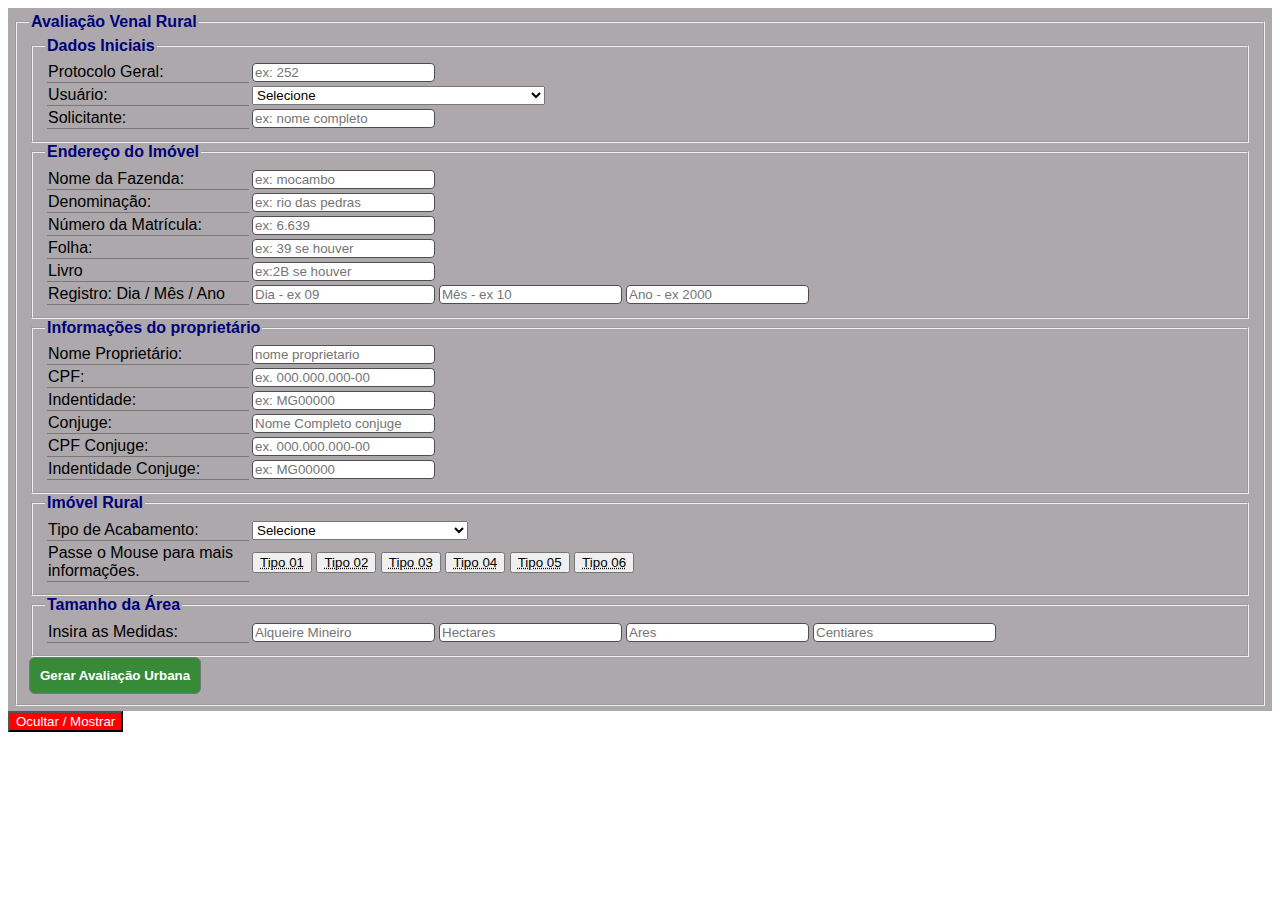
==== avaliacao-rural.html @ baa4437e "correcao" ====
<!DOCTYPE html>
<html lang="pt-br">
<head>
    <meta charset="UTF-8">
    <meta http-equiv="X-UA-Compatible" content="IE=edge">
    <meta name="viewport" content="width=device-width, initial-scale=1.0">
    
    <link rel="stylesheet" href="/style.css">  
    
    <script src="main-rural.js"></script>
    <title id="tituloSalvar"></title>
</head>
<body>
    <div id="dadosDiv">
        <div class="fundoInsereDados"> 
            <fieldset>
                <legend>Avaliação Venal Rural</legend>
                <fieldset>
                    <legend>Dados Iniciais</legend>
                    <table>
                        <tr>
                            <td class="IDados">Protocolo Geral:</td>
                            <td><input type="text" name="" placeholder="ex: 252" id="protoEcidade"><br></td>
                        </tr>
                        <tr>
                            <td class="IDados">Usuário:</td>
                            <td><select name="func"  id="selectFun">
                                <option value="">Selecione</option>
                                <option value="funcio" id="func01">GLEITON APARECIDO SOARES DE SOUZA</option>
                                <option value="funcio" id="func02">VANDER DE JESUS MAGALHAES NOBRE</option>
                                <option value="funcio" id="func03">JOAO MARTINS GUEDES</option>
                            </select></td>
                        </tr>
                        <tr>
                            <td class="IDados">Solicitante:</td>
                            <td><input placeholder="ex: nome completo" type="text" required name="" id="nomeSolicitante"></td>
                        </tr>
                        
                    </table>  
                </fieldset>
                <fieldset>
                    
                    <legend>Endereço do Imóvel</legend>
                    <table>
                        <tr>
                            <td class="IDados">Nome da Fazenda:</td>
                            <td ><input type="text" placeholder="ex: mocambo" name="" id="nomeFazenda" required></td>
                        </tr>
                        <tr>
                            <td class="IDados">Denominação:</td>
                            <td><input type="text" name="" placeholder="ex: rio das pedras" id="denominacaoFazenda" required></td>
                        </tr>
                        <tr>
                            <td class="IDados">Número da Matrícula:</td>
                            <td><input type="text" placeholder="ex: 6.639" name="" id="matriculaFazenda"></td>
                        </tr>
                        <tr>
                            <td class="IDados">Folha:</td>
                            <td><input type="text" placeholder="ex: 39 se houver" name="" id="folhaRegistro"></td>
                        </tr>
                        <tr>
                            <td class="IDados">Livro</td>
                            <td><input type="text" placeholder="ex:2B se houver" name="" id="livroRegistro"></td>
                        </tr>
                        <tr>
                            <td class="IDados">Registro: Dia / Mês / Ano</td>
                            <td><input type="text" placeholder="Dia - ex 09" name="" id="diaRegistro"></td>
                            <td><input type="text" placeholder="Mês - ex 10" name="" id="mesRegistro"></td>
                            <td><input type="text" placeholder="Ano - ex 2000" name="" id="anoRegistro"></td>
                        </tr>
                    </table>
                     
                    
                </fieldset>
                <fieldset>
                    
                    <legend>Informações do proprietário</legend>
                    <table>
                        <tr>
                            <td class="IDados">Nome Proprietário:</td>
                            <td ><input type="text" placeholder="nome proprietario" name="" id="nomeProprietario" required></td>
                        </tr>
                        <tr>
                            <td class="IDados">CPF:</td>
                            <td><input type="text" name="" placeholder="ex. 000.000.000-00" id="cpfProprietario" required></td>
                        </tr>
                        <tr>
                            <td class="IDados">Indentidade:</td>
                            <td><input type="text" placeholder="ex: MG00000" name="" id="identidadeProprietario"></td>
                        </tr>
                        <tr>
                            <td class="IDados">Conjuge:</td>
                            <td><input type="text" value="" placeholder="Nome Completo conjuge" name="" id="nomeConjuge"></td>
                        </tr>
                        <tr>
                            <td class="IDados">CPF Conjuge:</td>
                            <td><input type="text" name="" placeholder="ex. 000.000.000-00" id="cpfProprietario" required></td>
                        </tr>
                        <tr>
                            <td class="IDados">Indentidade Conjuge:</td>
                            <td><input type="text" placeholder="ex: MG00000" name="" id="identidadeProprietario"></td>
                        </tr>
                    </table>
                     
                    
                </fieldset>


                <fieldset>
                    
                    <legend>Imóvel Rural</legend>
                    <table>
                        <tr>
                            <td class="IDados">Tipo de Acabamento: </td>
                            <td><select name="" id="tipoDeAcabamento">
                                <option value="" id="" >Selecione</option>
                                <option value="4000" id="aptdaoboa">Lavoura Aptidão Boa</option>
                                <option value="2500" id="aptdaoregular">Lavoura Aptidão Regular </option>
                                <option value="1500" id="aptdaorestrita">Lavoura Aptdão Restrita </option>
                                <option value="1200" id="pastagemplantada">Pastagem Plantada </option>
                                <option value="600" id="silvicultura">Silvicultura ou Pastagem Natural</option>
                                <option value="500" id="preservacao">Presenvação da Fauna e Flora  </option>
                            </select></td>
                        </tr>
                        <tr>
                            <td class="IDados">Passe o Mouse para mais informações.</td>
                            <td><button><abbr title="Lavoura Aptidão Boa">Tipo 01</abbr></button>
                                 <button><abbr title="Lavoura Aptidão Regular">Tipo 02</abbr></button> <button><abbr title="Lavoura Aptdão Restrita">Tipo 03</abbr></button> <button><abbr title="Pastagem Plantada">Tipo 04</abbr> </button> 
                                 <button><abbr title="Silvicultura ou Pastagem Natural">Tipo 05</abbr></button> <button><abbr title="Presenvação da Fauna e Flora">Tipo 06</abbr></button></td>
                        </tr>
                    </table>
                    <!-- <table>
                            <tr>
                                <td class="IDados">Setor:</td>
                                <td><select name="" id="selSetor">
                                    <option value="">Selecione</option>
                                    <option value="8" id="setor01">Setor 01</option>
                                    <option value="6" id="setor02">Setor 02</option>
                                    <option value="4" id="setor03">Setor 03</option>
                                    <option value="4" id="setor04">Setor 04</option>
                                    <option value="4" id="setor05">Setor 05</option>
                                </select></td>
                            </tr>
                            <tr>
                                <td class="IDados">Quadra:</td>
                                <td><input type="text" name="" id="quadra" placeholder="ex: 0004"></td>
                            </tr>
                            <tr>
                                <td class="IDados">Lote:</td>
                                <td><input type="text" name="" id="lote" placeholder="ex: 0004"></td>
                            </tr>
                        </table>
                      -->
                     

                </fieldset>
                <fieldset>
                    <legend>Tamanho da Área</legend>
                    <table>
                        <tr>
                            <td class="IDados">Insira as Medidas:</td>
                            <td><input type="text" name="" id="alqueireM" placeholder="Alqueire Mineiro"></td>
                            <td><input type="text" name="" id="hectaresM" placeholder="Hectares"></td>
                            <td><input type="text" name="" id="aresM" placeholder="Ares"></td>
                            <td><input type="text" name="" id="centiaresM" placeholder="Centiares"></td>
                        </tr>
                        <!-- <tr>
                            <td>Área da Construção:</td>
                            <td><input type="text" name="" id="areaConstrucao" placeholder="ex: 50"></td>
                        </tr> -->
                    </table>  
                </fieldset>
                
                <input  class="botaoEnviar" type="submit" onclick="calcularAvaliacao()" value="Gerar Avaliação Urbana" />
                
            </fieldset>
                </fieldset>
                
                
        </div>
        
    </div>
    <button class="ocultarBotao" onclick="Mudarestado('dadosDiv')">Ocultar / Mostrar</button>
    


    <div id="avaliacaoFundo" class="backimage">
        <Button class="imprimirAgora" onClick="window.print()">IMPRIMIR AGORA</Button>
        <div class="folhaA4">
            <div>
                <div >
                    <img style="width: 350px; margin: auto;" src="src/logo-2-lagoa-dos-patos-mg.svg" alt="">
                </div>
                
            </div>
            <div class="certidaoValorVenal">
                <h1>CERTIDÃO DE VALOR VENAL DE IMÓVEL URBANO</h1>
                <h2 class="protocolN" id="imprimeProtocolo">XXXXXXX  prot/ano</h2>
            </div>
            <div >
                <p id="cabecaDesc">
                    Certifico a pedido verbal e protocolado de <strong>(nome da pessoa protocolo),</strong> pessoa interessada  que, revendo a planta
                    Cadastral do Perímetro Urbano deste Município e a Planta de valores de
                    Terrenos Urbanos do <strong>CTM (Código Tributário Municipal)</strong>, verifiquei que o <strong>Lote (0010) </strong>da <strong>Quadra (0004)</strong> localizado no <strong>setor (0003)</strong> com área total de <strong>162,00m2</strong>
                    (Cento e Sessenta e dois Metros Quadrados), com área construída de <strong>44,00m2</strong>
                    (Quarenta e quatro metros quadrados), localizado na <strong>
                        Rua Brasília, N° 230,
                        bairro centro,
                    </strong> neste Município de Lagoa dos Patos – MG tem o seguinte Valor
                    Venal (avaliado a <strong>“Preço de Tabela *Código Tributário Pág. 87</strong> - <i>
                        Unidade de
                        Unidade de Padrão Popular de Acabamento
                    </i> e <strong>Pág. 90 para terrenos.</strong>”) da
                    seguinte forma:
                </p>
                <div id="valorVenais">
                    <p>
                        <strong>* Terreno (Lote):</strong> <u>R$ xxxxxxxx</u> (Valor calculado de acordo com o código tributário 544/2005). <strong>(*VT)</strong>
                    </p>
                    <p>
                        <strong>* Área Construída:</strong> <u>R$ xxxxxxxx</u> (Valor calculado de acordo com o código tributário 544/2005). <strong>(*VT)</strong>
                    </p>
                    <p>
                        <strong>*Valor total do Imóvel:</strong> <u>R$ xxxxxxx</u> (Valor calculado de acordo com o código tributário 544/2005).<strong>(*VT)</strong>
                    </p>
                    <p>
                        <strong>VT= </strong>(Valor de tributação).
                    </p>
                </div>
               
                <div>
                    <h2 id="localEData">
                        Lagoa dos Patos – MG, (27 de maio de 2021)
                    </h2>
                    <div class="assinaTOperador">
                        <p>
                            ________________________________________
                        </p>
                        <div class="AssinOp" id="operador">Nome funcionario Responsável
                        </div>
                        <div class="nomeFuncionarios" id="funcionarioDados"></div>
                    </div>
                </div>
                
            </div>
            
            <div class="peEnderecoPref">
                <p>
                    PRAÇA 31 DE MARÇO 111 / CENTRO / (38) 3745-1239 / CEP: 39.360-000 / LAGOA DOS PATOS / MINAS GERAIS
                </p>
                <p>
                    prefeitura@lagoadospatos.mg.gov.br
                </p>
            </div>

        </div>

    </div>

</body>
</html>
---- style.css ----
:root{

}
legend {
    font-weight: 800;
    color: rgb(0, 0, 122);
}
input{
    border-radius: 4px;
    border: #4e4e4e solid 1px;
}
body{
    font-family: -apple-system, BlinkMacSystemFont, 'Segoe UI', Roboto, Oxygen, Ubuntu, Cantarell, 'Open Sans', 'Helvetica Neue', sans-serif;
}
h1{
    font-size: 20px;
}
h2 {
    font-size: 17px;
    margin: 0px;
    padding: 0px;
}

.folhaA4 {
    
    margin: 0;
    width: 100%px;
    padding: 10%;
    height: 25cm;
    
    
}
.backimage{
    -webkit-print-color-adjust: exact;
    background-image: url(src/fundo-certidao-min.jpeg);
    background-size: 100%;
    background-repeat: no-repeat;
    
    margin: auto;
   
    
}
.topoBrasao{
    margin-left: 70px;
    width: 100%;
    text-align: center;
    justify-content: center;
    
}
.topoBrasao h1 {
    
        font-size: 25px;

}    
.topoBrasao h2 {
    
    margin: 0px;
    font-size: 20px;

}    
.certidaoValorVenal {
    font-size: 13px;
    text-align: center;
}
.assinaturaLateral {
    margin-right: 0px;
    position: fixed;
    transform: rotate(-90deg);
}
.assinaTOperador{
    padding-top: 10px;
    text-align: center;
    width: 50%;
    margin: auto;
}
.assinaTOperador p{
    padding-top: 10px;
    font-size: 12px;
}
.AssinOp {
    font-size: 12px; 
    font-weight:700; 
    margin-bottom: -10px;
    margin-top: -10px;
}
.peEnderecoPref {
    font-size: 12px;
    text-align: center;
    margin-top: 20px;
    margin-bottom: 50px;
}
.peEnderecoPref > p{
    margin: 0;
}
.protocolN {
    margin: 0px;
}
.fundoInsereDados {
    background-color: #ACA8AB;
    padding: 5px;
}
.IDados {
    width: 200px;
    border-bottom: #5e5e5ea6 solid 1px;
}
.botaoEnviar{
    background-color: rgb(55, 138, 55);
    color: white;
    border: rgb(119, 119, 119) solid 1px;
    padding: 10px;
    border-radius: 6px;
    font-weight: 700;
}
.botaoEnviar:focus {
    box-shadow: inset black 1px 2px 2px 1px;
}
.backimage {
    display: none;
}
.ocultarBotao {
    background-color: red;
    color: white;
}
.imprimirAgora {
   
    
   position: absolute;
   margin-top: -75px;
    padding: 12px;
    margin-left: 200px;
    box-shadow: rgb(0, 182, 55) 1px 1px 5px 1px;
    border: rgb(218, 218, 218) solid 1px;
    background-color: yellowgreen;
    color: black;
    font-weight: 800;
}
@media print {
    .ocultarBotao {
        display: none !important;
    }
    .fundoInsereDados {
        display: none !important;
    }
    .imprimirAgora {
        display: none !important;
    }
}
.diminuirLetra{
    font-size: 1.2rem;
}
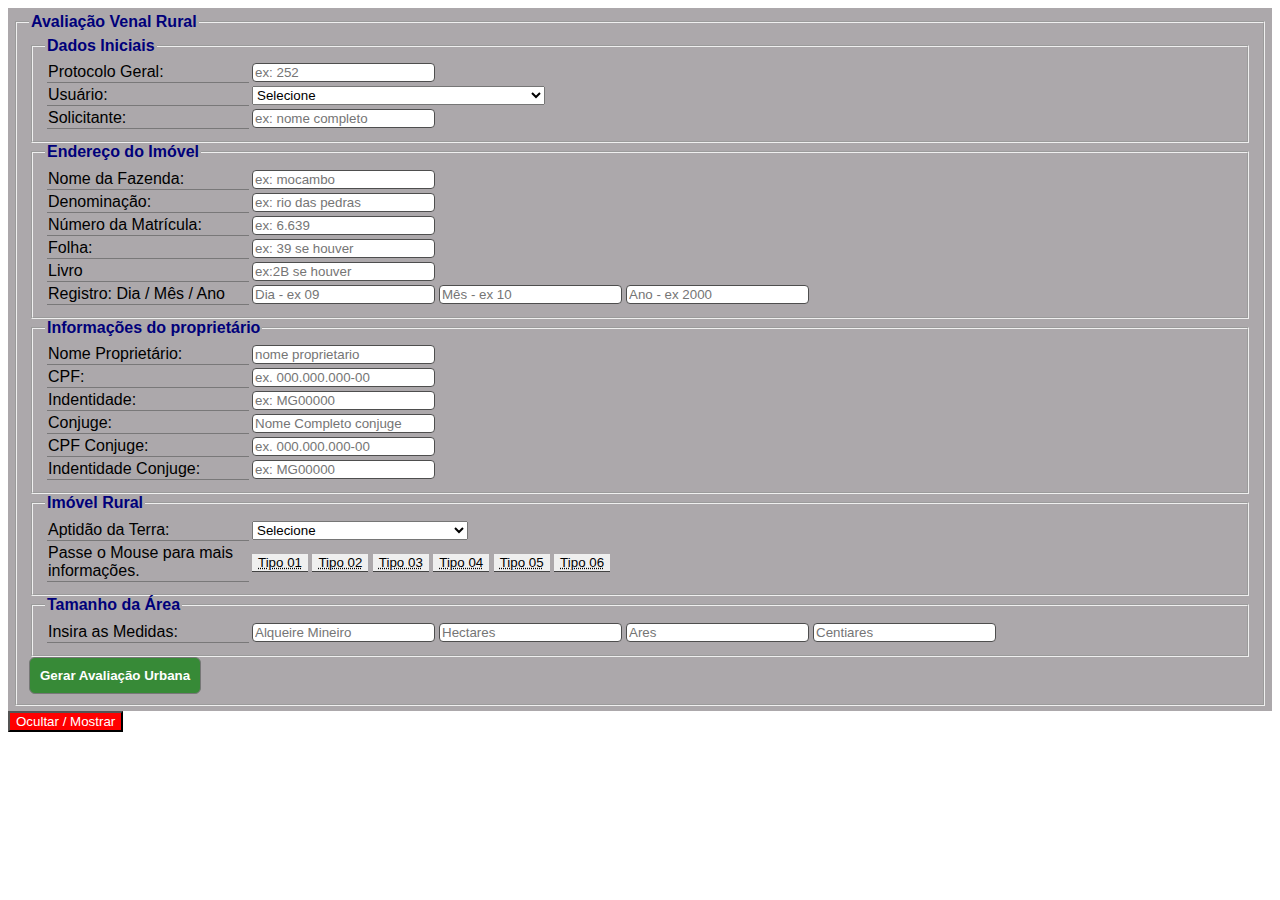
==== commit 4dcdcfe8: "atualiza" ====
--- a/avaliacao-rural.html
+++ b/avaliacao-rural.html
@@ -10,7 +10,7 @@
     <script src="main-rural.js"></script>
     <title id="tituloSalvar"></title>
 </head>
-<body>
+<body onload="horaAgora()">
     <div id="dadosDiv">
         <div class="fundoInsereDados"> 
             <fieldset>
@@ -94,11 +94,11 @@
                         </tr>
                         <tr>
                             <td class="IDados">CPF Conjuge:</td>
-                            <td><input type="text" name="" placeholder="ex. 000.000.000-00" id="cpfProprietario" required></td>
+                            <td><input type="text" name="" placeholder="ex. 000.000.000-00" id="cpfconjuge" required></td>
                         </tr>
                         <tr>
                             <td class="IDados">Indentidade Conjuge:</td>
-                            <td><input type="text" placeholder="ex: MG00000" name="" id="identidadeProprietario"></td>
+                            <td><input type="text" placeholder="ex: MG00000" name="" id="identidadeconjuge"></td>
                         </tr>
                     </table>
                      
@@ -111,12 +111,12 @@
                     <legend>Imóvel Rural</legend>
                     <table>
                         <tr>
-                            <td class="IDados">Tipo de Acabamento: </td>
-                            <td><select name="" id="tipoDeAcabamento">
+                            <td class="IDados">Aptidão da Terra: </td>
+                            <td><select name="" id="aptdaoTerra">
                                 <option value="" id="" >Selecione</option>
                                 <option value="4000" id="aptdaoboa">Lavoura Aptidão Boa</option>
                                 <option value="2500" id="aptdaoregular">Lavoura Aptidão Regular </option>
-                                <option value="1500" id="aptdaorestrita">Lavoura Aptdão Restrita </option>
+                                <option value="1500" id="aptdaorestrita">Lavoura Aptidão Restrita </option>
                                 <option value="1200" id="pastagemplantada">Pastagem Plantada </option>
                                 <option value="600" id="silvicultura">Silvicultura ou Pastagem Natural</option>
                                 <option value="500" id="preservacao">Presenvação da Fauna e Flora  </option>
@@ -124,9 +124,9 @@
                         </tr>
                         <tr>
                             <td class="IDados">Passe o Mouse para mais informações.</td>
-                            <td><button><abbr title="Lavoura Aptidão Boa">Tipo 01</abbr></button>
-                                 <button><abbr title="Lavoura Aptidão Regular">Tipo 02</abbr></button> <button><abbr title="Lavoura Aptdão Restrita">Tipo 03</abbr></button> <button><abbr title="Pastagem Plantada">Tipo 04</abbr> </button> 
-                                 <button><abbr title="Silvicultura ou Pastagem Natural">Tipo 05</abbr></button> <button><abbr title="Presenvação da Fauna e Flora">Tipo 06</abbr></button></td>
+                            <td><button class="btninforma"><abbr title="Lavoura Aptidão Boa">Tipo 01</abbr></button>
+                                 <button class="btninforma"><abbr title="Lavoura Aptidão Regular">Tipo 02</abbr></button> <button class="btninforma"><abbr title="Lavoura Aptdão Restrita">Tipo 03</abbr></button> <button class="btninforma"><abbr title="Pastagem Plantada">Tipo 04</abbr> </button> 
+                                 <button class="btninforma"><abbr title="Silvicultura ou Pastagem Natural">Tipo 05</abbr></button class="btninforma"> <button class="btninforma"><abbr title="Presenvação da Fauna e Flora">Tipo 06</abbr></button></td>
                         </tr>
                     </table>
                     <!-- <table>
@@ -171,8 +171,8 @@
                     </table>  
                 </fieldset>
                 
-                <input  class="botaoEnviar" type="submit" onclick="calcularAvaliacao()" value="Gerar Avaliação Urbana" />
-                
+                <input  class="botaoEnviar" type="submit" onclick="calcularAvaliacao()" value="Gerar Avaliação Urbana" /></br>
+                <!--Criado por Gleiton Ap. Soares de Souza-->
             </fieldset>
                 </fieldset>
                 
--- a/style.css
+++ b/style.css
@@ -148,4 +148,15 @@
 }
 .diminuirLetra{
     font-size: 1.2rem;
+}
+.btninforma{
+    background-color:none;
+    border: none;
+    border-bottom: rgb(66, 66, 66) solid 1px;
+    text-decoration: none;
+    transition-duration: 3500ms;
+}
+.btninforma:hover{
+    background-color: red;
+    color: white;
 }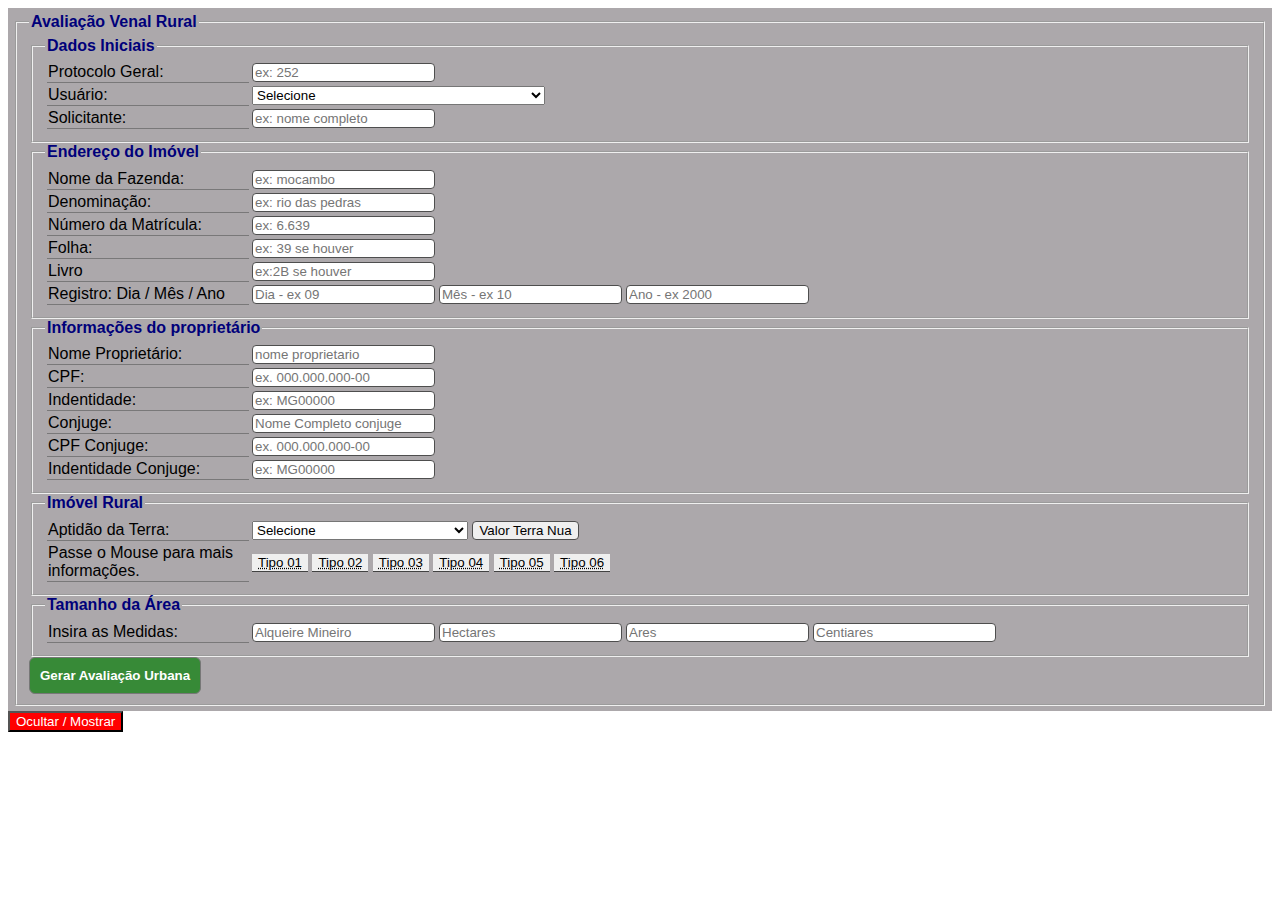
==== commit 213146d3: "finalizando" ====
--- a/avaliacao-rural.html
+++ b/avaliacao-rural.html
@@ -10,7 +10,7 @@
     <script src="main-rural.js"></script>
     <title id="tituloSalvar"></title>
 </head>
-<body onload="horaAgora()">
+<body onload="caalcularAvaliacao()">
     <div id="dadosDiv">
         <div class="fundoInsereDados"> 
             <fieldset>
@@ -120,13 +120,17 @@
                                 <option value="1200" id="pastagemplantada">Pastagem Plantada </option>
                                 <option value="600" id="silvicultura">Silvicultura ou Pastagem Natural</option>
                                 <option value="500" id="preservacao">Presenvação da Fauna e Flora  </option>
-                            </select></td>
+                            </select>
+                            <a href="https://www.salamineira.com/valor-terra-nua/"><input type="button" value="Valor Terra Nua"></a></td>
+                            
                         </tr>
                         <tr>
                             <td class="IDados">Passe o Mouse para mais informações.</td>
-                            <td><button class="btninforma"><abbr title="Lavoura Aptidão Boa">Tipo 01</abbr></button>
-                                 <button class="btninforma"><abbr title="Lavoura Aptidão Regular">Tipo 02</abbr></button> <button class="btninforma"><abbr title="Lavoura Aptdão Restrita">Tipo 03</abbr></button> <button class="btninforma"><abbr title="Pastagem Plantada">Tipo 04</abbr> </button> 
-                                 <button class="btninforma"><abbr title="Silvicultura ou Pastagem Natural">Tipo 05</abbr></button class="btninforma"> <button class="btninforma"><abbr title="Presenvação da Fauna e Flora">Tipo 06</abbr></button></td>
+                            <td><button class="btninforma"><abbr title="1.	Lavoura aptidão boa (Cultura de Primeira): terra apta à cultura temporária ou permanente, sem limitações significativas para a produção sustentável e com um nível mínimo de restrições, que não reduzem a produtividade ou os benefícios expressivamente e não aumentam os insumos acima de um nível aceitável;">Tipo 01</abbr></button>
+                                 <button class="btninforma"><abbr title="2.	Lavoura aptidão regular (Terra de cultura de Segunda): terra apta à cultura temporária ou permanente, que apresenta limitações moderadas para a produção sustentável, que reduzem a produtividade ou os benefícios e elevam a necessidade de insumos para garantir as vantagens globais a serem obtidas com o uso;">Tipo 02</abbr></button> <button class="btninforma"><abbr title="3.	Lavoura – aptidão restrita: terra apta à cultura temporária ou permanente, que apresenta limitações fortes para a produção sustentável, que reduzem a produtividade ou os benefícios ou aumentam os insumos necessários, de tal maneira que os custos só seriam justificados marginalmente;">Tipo 03</abbr></button> <button class="btninforma"><abbr title="4.	Pastagem plantada: terra inapta à exploração de lavouras temporárias ou permanentes por possuir limitações fortes à produção vegetal sustentável, mas que é apta a formas menos intensivas de uso, inclusive sob a forma de uso de pastagens plantadas;">Tipo 04</abbr> </button> 
+                                 <button class="btninforma"><abbr title="5.	Silvicultura ou pastagem natural (Terra para reflorestamento): terra inapta aos usos indicados nos incisos I a IV, mas que é apta a usos menos intensivos;">Tipo 05</abbr></button class="btninforma"> <button class="btninforma"><abbr title="P6.	Preservação da fauna ou flora: terra inapta para os usos indicados nos incisos I a V, em decorrência de restrições ambientais, físicas, sociais ou jurídicas que impossibilitam o uso sustentável, e que, por isso, é indicada para a preservação da flora e da fauna ou para outros usos não agrários.
+                                    (Definições extraídas do Art. 2º da IN RFB 1877 de 14 de Março de 2019).
+                                    ">Tipo 06</abbr></button></td>
                         </tr>
                     </table>
                     <!-- <table>
@@ -189,68 +193,26 @@
         <div class="folhaA4">
             <div>
                 <div >
-                    <img style="width: 350px; margin: auto;" src="src/logo-2-lagoa-dos-patos-mg.svg" alt="">
+                    <img style="width: 100%; margin: auto;" src="src/logo-2-lagoa-dos-patos-mg.svg" alt="">
                 </div>
                 
             </div>
             <div class="certidaoValorVenal">
-                <h1>CERTIDÃO DE VALOR VENAL DE IMÓVEL URBANO</h1>
+                <h1>CERTIDÃO DE VALOR VENAL DE IMÓVEL RURAL</h1>
                 <h2 class="protocolN" id="imprimeProtocolo">XXXXXXX  prot/ano</h2>
             </div>
+            
+            <div id="cabecaDesc">
+            
+                </div>  
+            </div> 
+            </div>
+            
+            
+            
+            
             <div >
-                <p id="cabecaDesc">
-                    Certifico a pedido verbal e protocolado de <strong>(nome da pessoa protocolo),</strong> pessoa interessada  que, revendo a planta
-                    Cadastral do Perímetro Urbano deste Município e a Planta de valores de
-                    Terrenos Urbanos do <strong>CTM (Código Tributário Municipal)</strong>, verifiquei que o <strong>Lote (0010) </strong>da <strong>Quadra (0004)</strong> localizado no <strong>setor (0003)</strong> com área total de <strong>162,00m2</strong>
-                    (Cento e Sessenta e dois Metros Quadrados), com área construída de <strong>44,00m2</strong>
-                    (Quarenta e quatro metros quadrados), localizado na <strong>
-                        Rua Brasília, N° 230,
-                        bairro centro,
-                    </strong> neste Município de Lagoa dos Patos – MG tem o seguinte Valor
-                    Venal (avaliado a <strong>“Preço de Tabela *Código Tributário Pág. 87</strong> - <i>
-                        Unidade de
-                        Unidade de Padrão Popular de Acabamento
-                    </i> e <strong>Pág. 90 para terrenos.</strong>”) da
-                    seguinte forma:
-                </p>
-                <div id="valorVenais">
-                    <p>
-                        <strong>* Terreno (Lote):</strong> <u>R$ xxxxxxxx</u> (Valor calculado de acordo com o código tributário 544/2005). <strong>(*VT)</strong>
-                    </p>
-                    <p>
-                        <strong>* Área Construída:</strong> <u>R$ xxxxxxxx</u> (Valor calculado de acordo com o código tributário 544/2005). <strong>(*VT)</strong>
-                    </p>
-                    <p>
-                        <strong>*Valor total do Imóvel:</strong> <u>R$ xxxxxxx</u> (Valor calculado de acordo com o código tributário 544/2005).<strong>(*VT)</strong>
-                    </p>
-                    <p>
-                        <strong>VT= </strong>(Valor de tributação).
-                    </p>
-                </div>
-               
-                <div>
-                    <h2 id="localEData">
-                        Lagoa dos Patos – MG, (27 de maio de 2021)
-                    </h2>
-                    <div class="assinaTOperador">
-                        <p>
-                            ________________________________________
-                        </p>
-                        <div class="AssinOp" id="operador">Nome funcionario Responsável
-                        </div>
-                        <div class="nomeFuncionarios" id="funcionarioDados"></div>
-                    </div>
-                </div>
-                
-            </div>
-            
-            <div class="peEnderecoPref">
-                <p>
-                    PRAÇA 31 DE MARÇO 111 / CENTRO / (38) 3745-1239 / CEP: 39.360-000 / LAGOA DOS PATOS / MINAS GERAIS
-                </p>
-                <p>
-                    prefeitura@lagoadospatos.mg.gov.br
-                </p>
+                
             </div>
 
         </div>
--- a/style.css
+++ b/style.css
@@ -1,6 +1,5 @@
-
-:root{
-
+.marca {
+    border: black solid 1px;
 }
 legend {
     font-weight: 800;
@@ -75,7 +74,7 @@
     margin: auto;
 }
 .assinaTOperador p{
-    padding-top: 10px;
+    padding-top: -10px;
     font-size: 12px;
 }
 .AssinOp {
@@ -159,4 +158,62 @@
 .btninforma:hover{
     background-color: red;
     color: white;
+}
+.assDireito {
+    padding: 2px;
+    margin: 10px;
+    
+    display: inline-flex;
+    width: 200px;
+    height: 50px;
+    background-image: url(src/fundo-assinatura.jpg);
+    background-size: contain;
+    background-repeat: no-repeat;
+    
+}
+.assEsquerdo {
+
+   width: 390px;
+}
+.assinaturasEQr{
+    
+    margin: auto;
+    display: inline-flex;
+    
+}
+.DadosAss{
+
+}
+.AssMaior{
+    margin-top: 10%;
+    font-size: 6px;
+}
+.cpfAss {
+    font-size: 6px;
+}
+.assinaEData{
+    font-size: 5px;
+}
+.nomeFuncionarios {
+    height: 20px;
+}
+.tabelaInfo {
+    background-color: rgb(255, 255, 255);
+    text-align: center;
+    border: black solid 1px;
+    border-radius: 8px 8px 0px 0px;
+    margin: 0px;
+    
+}
+.linhaTab {
+    border: black solid 1px;
+    font-size: 15px;
+}
+.leiAnexo {
+    margin: 10px;
+}
+.corLinha {
+    background-color: rgb(189, 189, 189);
+    font-weight: 700;
+    font-size: 16px;
 }